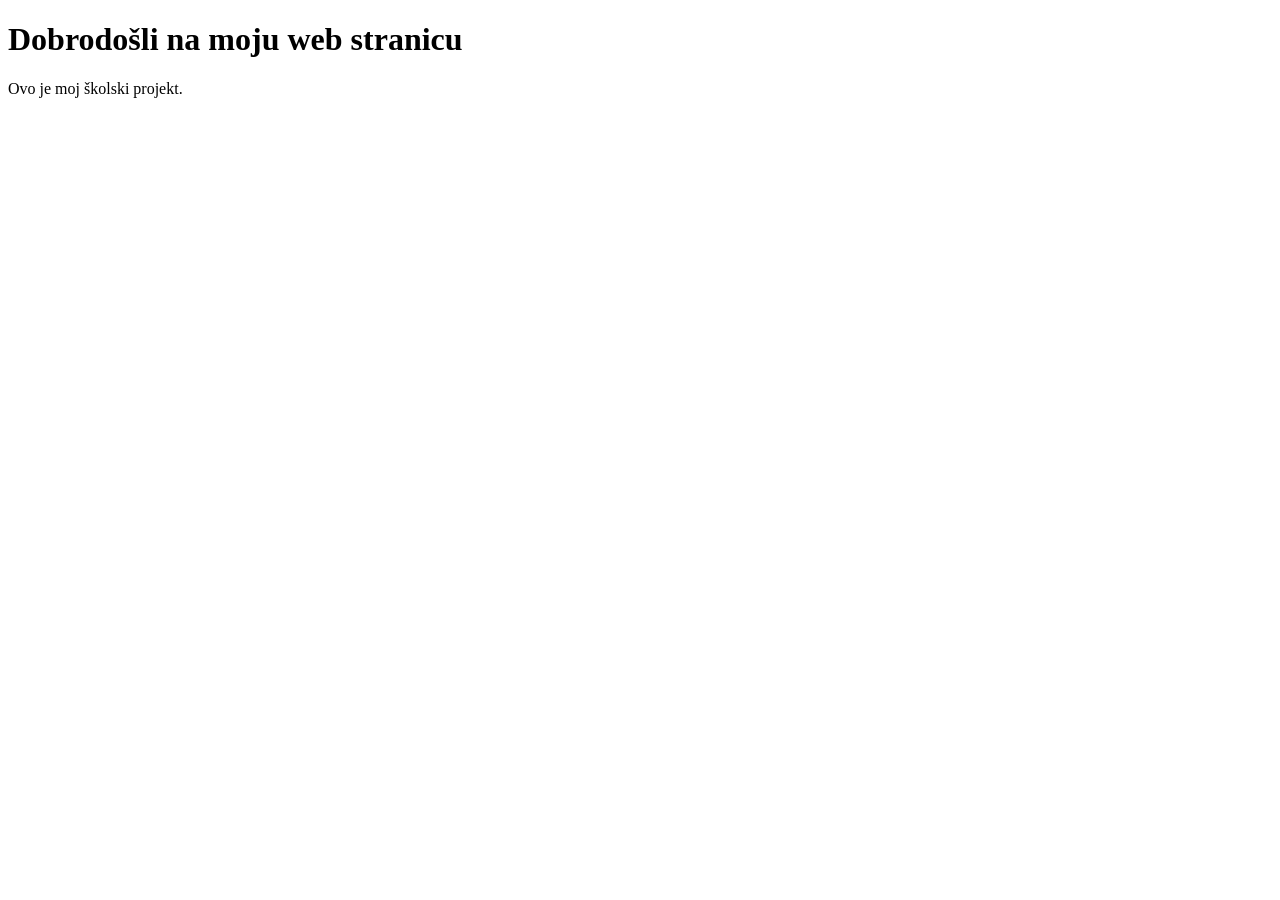
==== index.html @ 86c9710b "Added index.html" ====
<!DOCTYPE html>
<html lang="hr">
<head>
    <meta charset="UTF-8">
    <title>Moja web stranica</title>
</head>
<body>
    <h1>Dobrodošli na moju web stranicu</h1>
    <p>Ovo je moj školski projekt.</p>
</body>
</html>
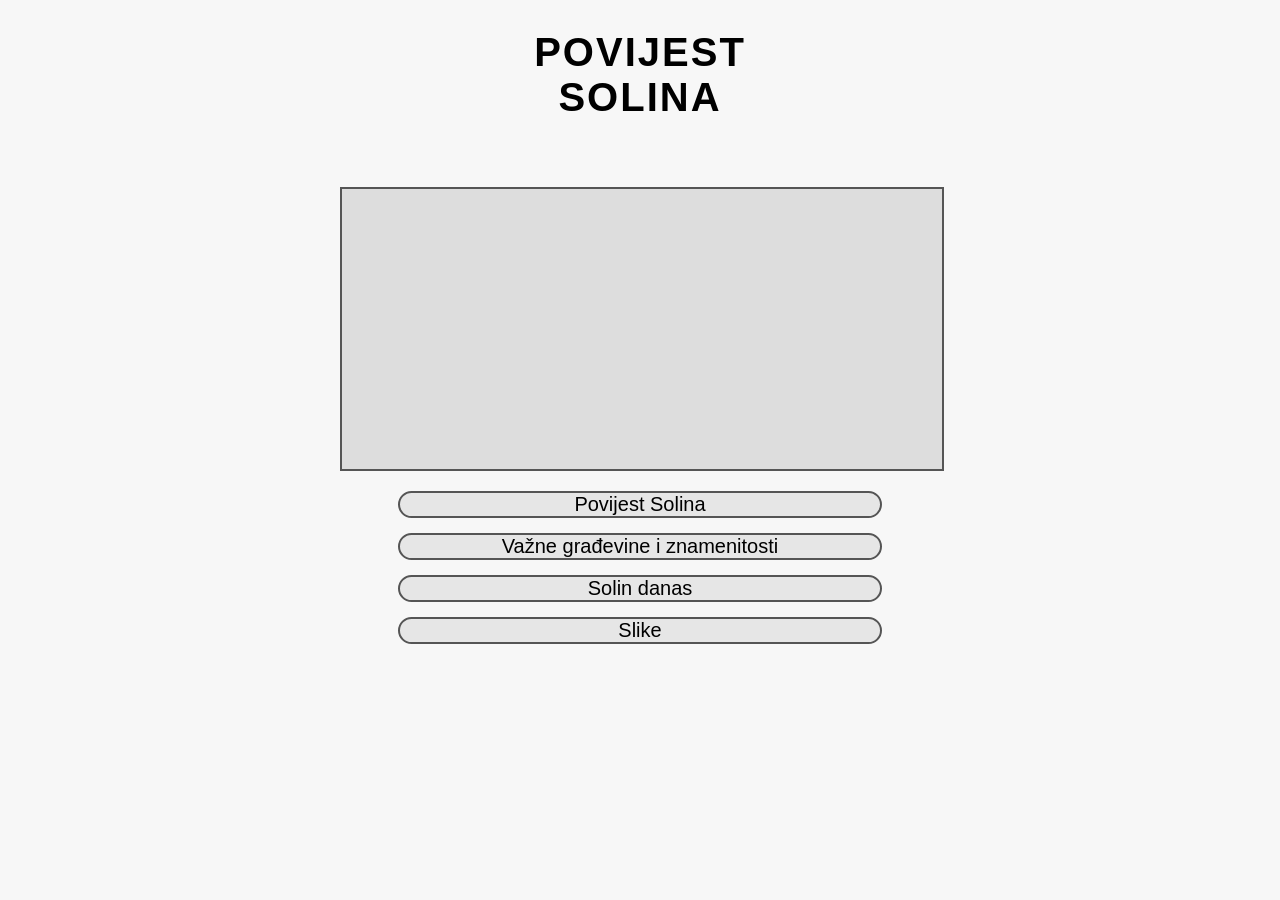
==== commit a7d521bb: "Update index.html" ====
--- a/index.html
+++ b/index.html
@@ -2,10 +2,74 @@
 <html lang="hr">
 <head>
     <meta charset="UTF-8">
-    <title>Moja web stranica</title>
+    <title>Povijest Solina</title>
+    <style>
+        body {
+            font-family: Arial, sans-serif;
+             text-align: center;
+             background-color: #f7f7f7;
+             margin: 0;
+             padding: 0;
+        }
+
+         h1 {
+            margin-top: 30px;
+            font-size: 40px;
+            letter-spacing: 2px;
+        }
+
+        .container {
+            width: 80%;
+            max-width: 600px;
+            margin: 0 auto;
+            padding: 20px;
+        }
+
+        .main-image{
+            width: 100%;
+            height: 280px;
+            background-color: #ddd;/*privremena pozadina*/
+            border: 2px solid#555;
+            margin: 20px 0;
+            background-size: cover;
+            background-position: center;
+        }
+
+        .button{
+            display: block;
+            width: 80%; 
+            margin: 15px auto;
+            background-color: #e6e6e6;
+            border: 2px solid#555;
+            border-radius: 20px;
+            font-size: 20px;
+            text-decoration: none;
+            color: black;
+            transition: 0.2s;
+            position: relative;
+            z-index: 9999;
+            pointer-events: auto;
+        }
+
+        .button:hover{
+            background-color: #d2d2d2;
+        }
+    </style>
 </head>
 <body>
-    <h1>Dobrodošli na moju web stranicu</h1>
-    <p>Ovo je moj školski projekt.</p>
+
+    <h1>POVIJEST<br>SOLINA</h1>
+
+    <div class="container">
+
+        <div class="main-image" style="background-image: url('./images/solin_main.jpg');"></div>
+
+        <a href="./povijest.html" class="button">Povijest Solina</a>
+        <a href="./povijesne-gradjevine.html" class="button">Važne građevine i znamenitosti</a>
+        <a href="./solin_danas.html" class="button">Solin danas</a>
+        <a href="./slike.html" class="button">Slike</a>
+
+    </div>
+
 </body>
 </html>
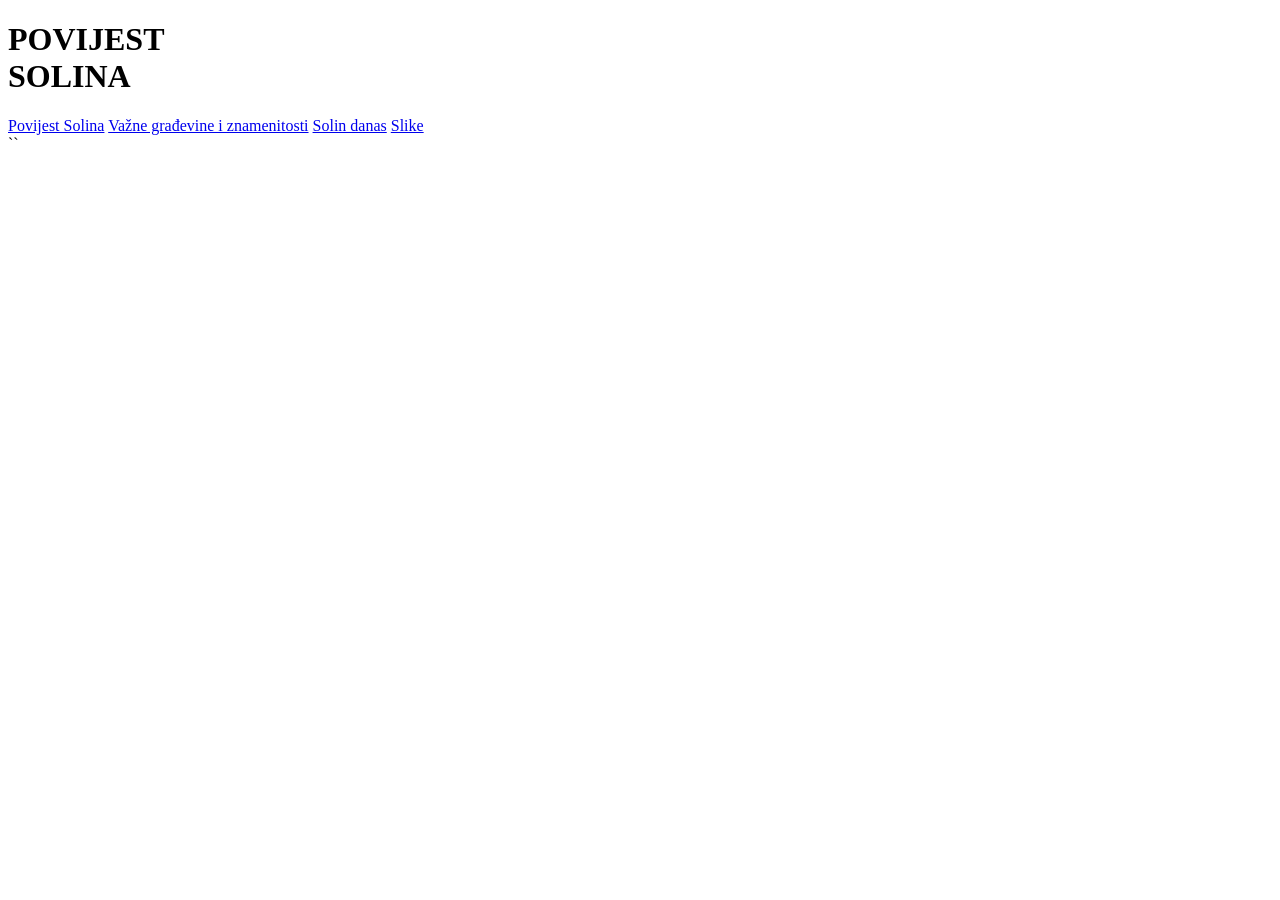
==== commit 05e42371: "Update index.html" ====
--- a/index.html
+++ b/index.html
@@ -1,75 +1,25 @@
-<!DOCTYPE html>
+﻿<!DOCTYPE html>
 <html lang="hr">
 <head>
     <meta charset="UTF-8">
     <title>Povijest Solina</title>
-    <style>
-        body {
-            font-family: Arial, sans-serif;
-             text-align: center;
-             background-color: #f7f7f7;
-             margin: 0;
-             padding: 0;
-        }
-
-         h1 {
-            margin-top: 30px;
-            font-size: 40px;
-            letter-spacing: 2px;
-        }
-
-        .container {
-            width: 80%;
-            max-width: 600px;
-            margin: 0 auto;
-            padding: 20px;
-        }
-
-        .main-image{
-            width: 100%;
-            height: 280px;
-            background-color: #ddd;/*privremena pozadina*/
-            border: 2px solid#555;
-            margin: 20px 0;
-            background-size: cover;
-            background-position: center;
-        }
-
-        .button{
-            display: block;
-            width: 80%; 
-            margin: 15px auto;
-            background-color: #e6e6e6;
-            border: 2px solid#555;
-            border-radius: 20px;
-            font-size: 20px;
-            text-decoration: none;
-            color: black;
-            transition: 0.2s;
-            position: relative;
-            z-index: 9999;
-            pointer-events: auto;
-        }
-
-        .button:hover{
-            background-color: #d2d2d2;
-        }
-    </style>
+    <link rel="stylesheet" href="style.css">
 </head>
 <body>
 
-    <h1>POVIJEST<br>SOLINA</h1>
+    <!-- NASLOV -->
+    <h1 class="title">POVIJEST<br>SOLINA</h1>
 
-    <div class="container">
+    <!-- NASLOVNA SLIKA -->
+    <div class="main-image"></div>
 
-        <div class="main-image" style="background-image: url('./images/solin_main.jpg');"></div>
-
-        <a href="./povijest.html" class="button">Povijest Solina</a>
-        <a href="./povijesne-gradjevine.html" class="button">Važne građevine i znamenitosti</a>
-        <a href="./solin_danas.html" class="button">Solin danas</a>
-        <a href="./slike.html" class="button">Slike</a>
-
+    <div class="container buttons">
+        <a href="povijest.html" class="button">Povijest Solina</a>
+        <a href="povijesne-gradjevine.html" class="button">Važne građevine i znamenitosti</a>
+        <a href="solin_danas.html" class="button">Solin danas</a>
+        <a href="slike.html" class="button">Slike</a>
     </div>
 
 </body>
 </html>
+``
